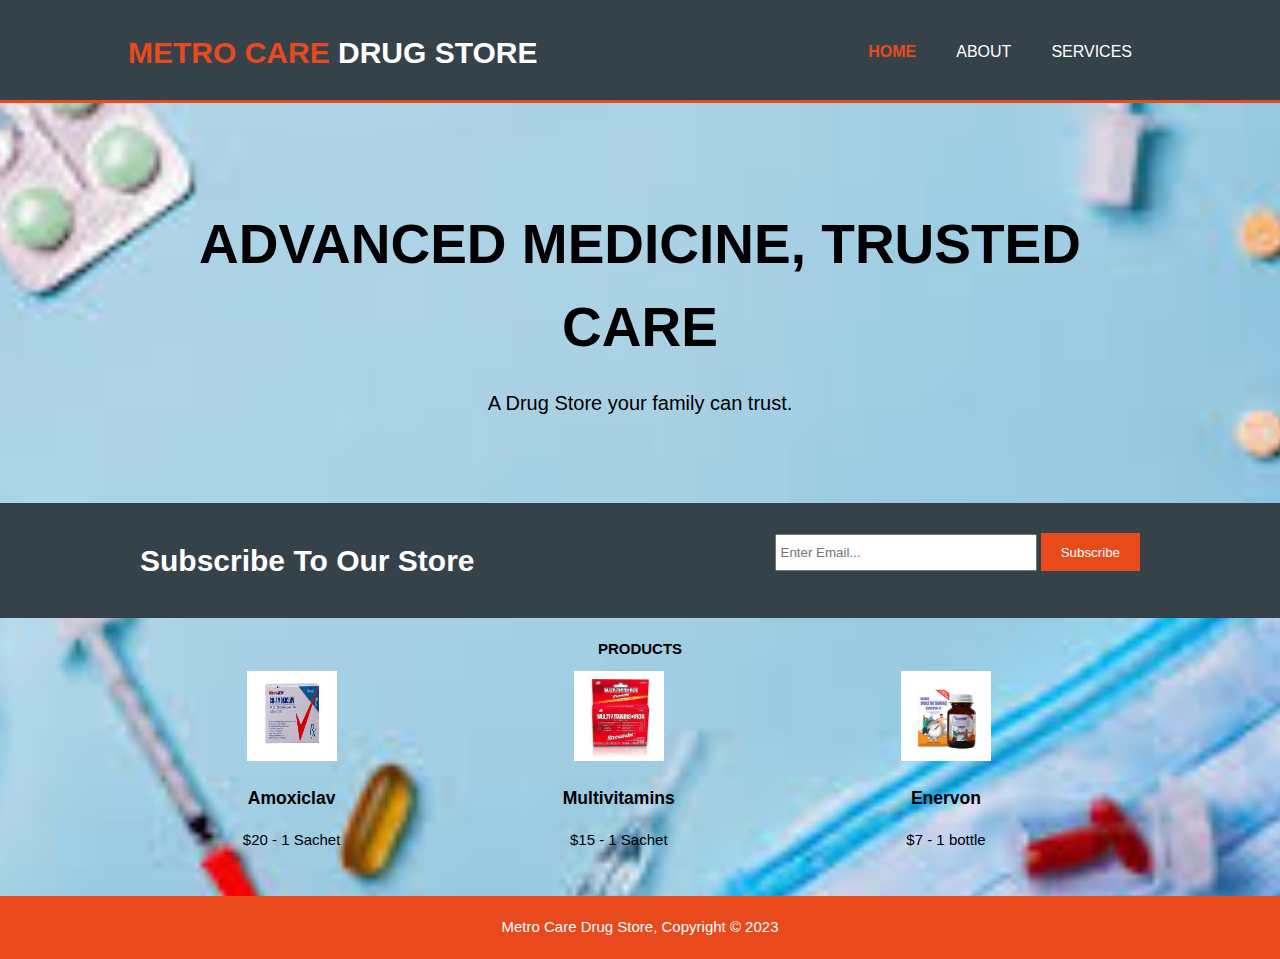
==== index.html @ 212ec22b "Add files via upload" ====
<!DOCTYPE html>
<html>
  <head>
    <meta charset="utf-8">
    <meta name="description" content="Affordable and professional web design">
	  <meta name="keywords" content="web design, affordable web design, professional web design">
  	<meta name="author" content="Brad Traversy">
    <title>Metro Care Drug Store | Welcome</title>
    <link rel="stylesheet" href="style.css">
    <link rel="icon" href="img/favicon.png">
  </head>
  <body>
    <header>
      <div class="container">
        <div id="branding">
          <h1><span class="highlight">METRO CARE</span> DRUG STORE</h1>
        </div>
        <nav>
          <ul>
            <li class="current"><a href="index.html">Home</a></li>
            <li><a href="about.html">About</a></li>
            <li><a href="services.html">Services</a></li>
          </ul>
        </nav>
      </div>
    </header>

    <section id="showcase">
      <div class="container">
        <h1>ADVANCED  MEDICINE,  TRUSTED CARE</h1>
        <p>A Drug Store your family can trust.</p>
      </div>
    </section>

    <section id="newsletter">
      <div class="container">
        <h1>Subscribe To Our Store</h1>
        <form>
          <input type="email" placeholder="Enter Email..." required>
          <button type="submit" class="button_1">Subscribe</button>
        </form>
      </div>
    </section>

    <section id="boxes">

      <center></h1><b>  PRODUCTS   </b></h1> </center>
      <div class="container">
        <div class="box">
          <img src="p1.jpg">
          <h3>Amoxiclav</h3>
          <p>$20 - 1 Sachet</p>
        </div>
        <div class="box">
          <img src="p2.jpg">
          <h3>Multivitamins</h3>
          <p>$15 - 1 Sachet</p>
        </div>
        <div class="box">
          <img src="p3.jpg">
          <h3>Enervon</h3>
          <p>$7 - 1 bottle</p>
        </div>
      </div>
    </Section>

    <footer>
      <p>Metro Care Drug Store, Copyright &copy; 2023</p>
    </footer>
  </body>
</html>
---- style.css ----
body{
    font: 15px/1.5 Arial, Helvetica,sans-serif;
    padding:0;
    margin:0;
    background-color:#f4f4f4;
    background-image: url('b3.jpg');
    background-repeat: no-repeat;
    background-position: center;
    background-size: cover;

}
  /* Global */
  .container{
    width:80%;
    margin:auto;
    overflow:hidden;
  }
  
  ul{
    margin:0;
    padding:0;
  }
  
  .button_1{
    height:38px;
    background:#e8491d;
    border:0;
    padding-left: 20px;
    padding-right:20px;
    color:#ffffff;
  }
  
  .dark{
    padding:15px;
    background:#35424a;
    color:#ffffff;
    margin-top:10px;
    margin-bottom:10px;
  }
  
  /* Header **/
  header{
    background:#35424a;
    color:#ffffff;
    padding-top:30px;
    min-height:70px;
    border-bottom:#e8491d 3px solid;
  }
  
  header a{
    color:#ffffff;
    text-decoration:none;
    text-transform: uppercase;
    font-size:16px;
  }
  
  header li{
    float:left;
    display:inline;
    padding: 0 20px 0 20px;
  }
  
  header #branding{
    float:left;
  }
  
  header #branding h1{
    margin:0;
  }
  
  header nav{
    float:right;
    margin-top:10px;
  }
  
  header .highlight, header .current a{
    color:#e8491d;
    font-weight:bold;
  }
  
  header a:hover{
    color:#cccccc;
    font-weight:bold;
  }
  
  /* Showcase */
  #showcase{
    min-height:400px;
    background:url('../img/showcase.jpg') no-repeat;
    background-position: center;
    background-size: cover;
    text-align:center;
    color:black;
  }
  
  #showcase h1{
    margin-top:100px;
    font-size:55px;
    margin-bottom:10px;
  }
  
  #showcase p{
    font-size:20px;
  }
  
  /* Newsletter */
  #newsletter{
    padding:15px;
    color:#ffffff;
    background:#35424a
  }
  
  #newsletter h1{
    float:left;
  }
  
  #newsletter form {
    float:right;
    margin-top:15px;
  }
  
  #newsletter input[type="email"]{
    padding:4px;
    height:25px;
    width:250px;
  }
  
  /* Boxes */
  #boxes{
    margin-top:20px;
  }
  
  #boxes .box{
    float:left;
    text-align: center;
    width:30%;
    padding:10px;
  }
  
  #boxes .box img{
    width:90px;
    height: 90px;
  }
  
  /* Sidebar */
  aside#sidebar{
    float:right;
    width:30%;
    margin-top:10px;

  }
  
  aside#sidebar img{
    width:90%;
    padding:5px;
    height: 200px;
    
  }
  aside#sidebar h3{

    text-align: center;
  }
  
  /* Main-col */
  article#main-col{
    float:left;
    width:65%;
    text-align: center;
    margin-top: 100px;

  }
  
  /* Services */
  ul#services li{
    padding:10px;
    border: #cccccc solid 1px;
    margin-bottom:10px;
    background:#35424a;
    margin-top: 30px;
    color:#cccccc;
  }
  
  footer{
    padding:5px;
    margin-top:20px;
    color:#ffffff;
    background-color:#e8491d;
    text-align: center;
  }
  
  /* Media Queries */
  @media(max-width: 768px){
    header #branding,
    header nav,
    header nav li,
    #newsletter h1,
    #newsletter form,
    #boxes .box,
    article#main-col,
    aside#sidebar{
      float:none;
      text-align:center;
      width:100%;
    }
  
    header{
      padding-bottom:20px;
    }
  
    #showcase h1{
      margin-top:40px;
    }
  
    #newsletter button, .quote button{
      display:block;
      width:100%;
    }
  
    #newsletter form input[type="email"], .quote input, .quote textarea{
      width:100%;
      margin-bottom:5px;
    }
  }
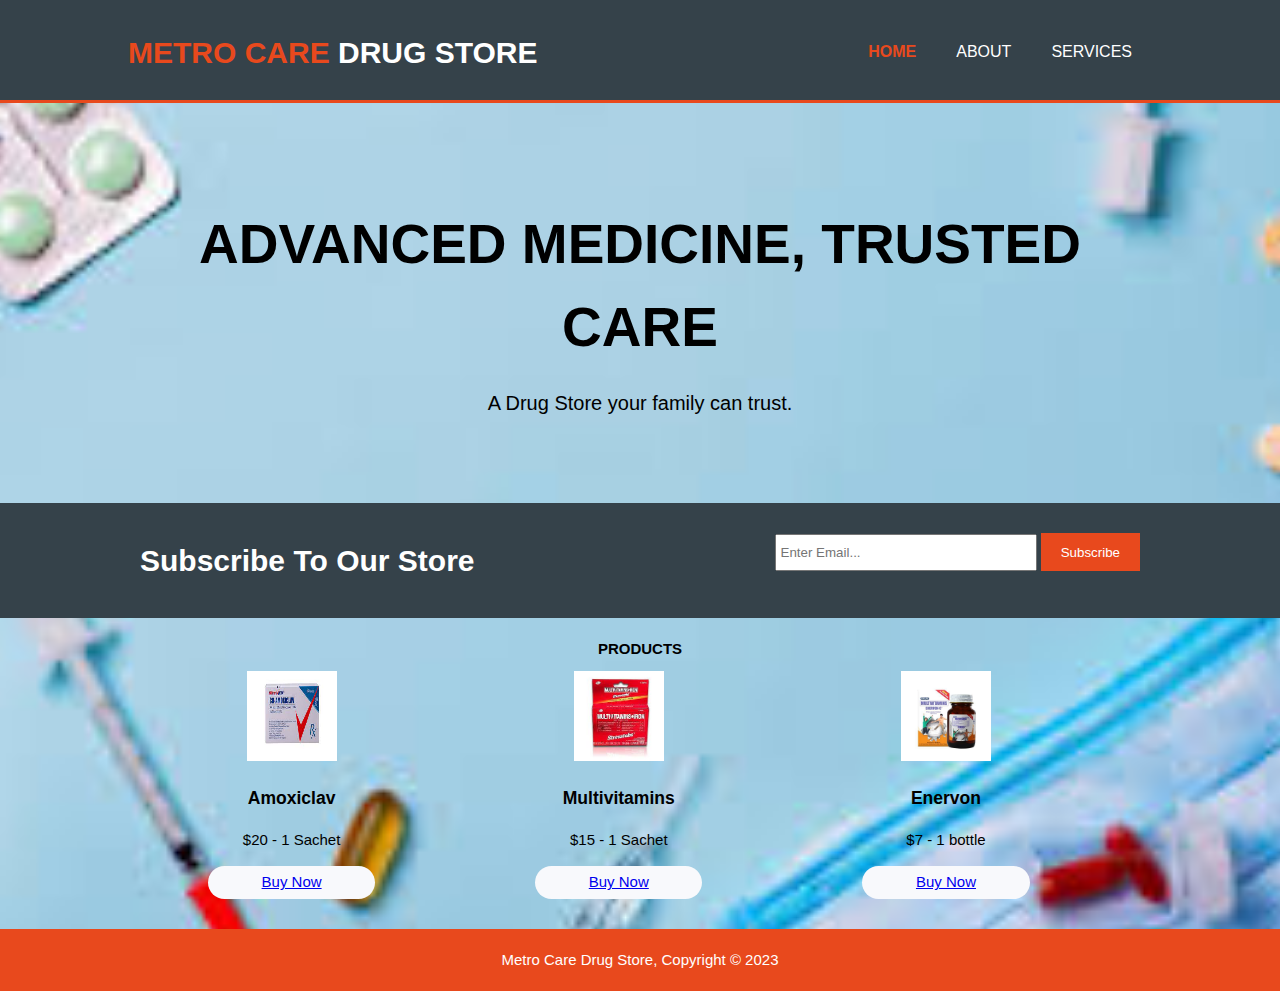
==== commit cb10d46d: "Add files via upload" ====
--- a/index.html
+++ b/index.html
@@ -50,17 +50,27 @@
           <img src="p1.jpg">
           <h3>Amoxiclav</h3>
           <p>$20 - 1 Sachet</p>
+          <ul class="nav-links">
+            <li class="ctn"><a href="#">Buy Now</a></li>
+            </ul>
         </div>
         <div class="box">
           <img src="p2.jpg">
           <h3>Multivitamins</h3>
           <p>$15 - 1 Sachet</p>
+          <ul class="nav-links">
+            <li class="ctn"><a href="#">Buy Now</a></li>
+            </ul>
         </div>
         <div class="box">
           <img src="p3.jpg">
           <h3>Enervon</h3>
           <p>$7 - 1 bottle</p>
+          <ul class="nav-links">
+            <li class="ctn"><a href="#">Buy Now</a></li>
+            </ul>
         </div>
+        
       </div>
     </Section>
 
--- a/style.css
+++ b/style.css
@@ -19,12 +19,20 @@
   ul{
     margin:0;
     padding:0;
+    list-style: none;
+  }
+  .nav-links .ctn {
+    padding: 5px 5px;
+    background: rgb(248, 249, 252);
+    border-radius: 30px;
+    margin: 0 70px;
+    
   }
   
   .button_1{
     height:38px;
     background:#e8491d;
-    border:0;
+    border: 0;
     padding-left: 20px;
     padding-right:20px;
     color:#ffffff;
@@ -142,12 +150,20 @@
     height: 90px;
   }
   
+  #boxes .box us{
+    width:90px;
+    height: 90px;
+    display: flex;
+
+
+  }
+
   /* Sidebar */
   aside#sidebar{
     float:right;
-    width:30%;
-    margin-top:10px;
-
+    width: 30%;
+    margin-top:160px;
+    text-align: center;
   }
   
   aside#sidebar img{
